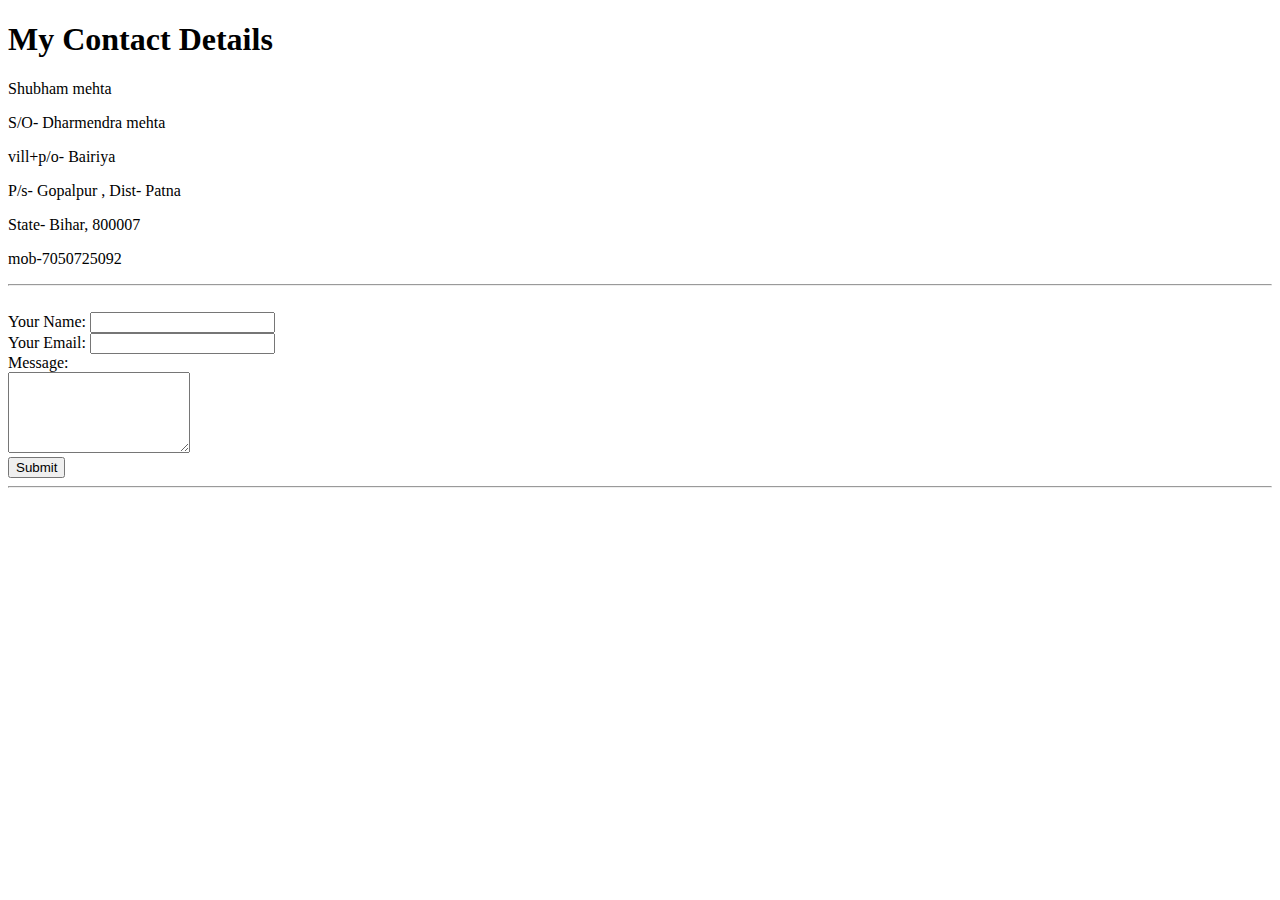
==== contact-us.html @ ab7c6660 "Add initial Website Files" ====
<!DOCTYPE html>
<html lang="en">
<head>
    <meta charset="UTF-8">
    <meta http-equiv="X-UA-Compatible" content="IE=edge">
    <title>📞Contact us</title>
</head>
<body>
    <h1>My Contact Details</h1>
    <p>Shubham mehta</p>
    <p>S/O- Dharmendra mehta</p>
    <P>vill+p/o- Bairiya</P>
    <p>P/s- Gopalpur , Dist- Patna</p>
    <p>State- Bihar, 800007</p>
    <p>mob-7050725092</p>
    <hr>
    <form action="mailto:shubhammehta05315@gmail.com" method="post" enctype="text/plain"><br>
        <label>Your Name:</label>
        <input type="text"><br>
        <label>Your Email:</label>
        <input type="email"><br>
        <label>Message:</label><br>
        <textarea name="your Message" id="" cols="20" rows="5"></textarea><br>
        <input type="button" value="Submit">
    </form>
    <hr>
</body>
</html>
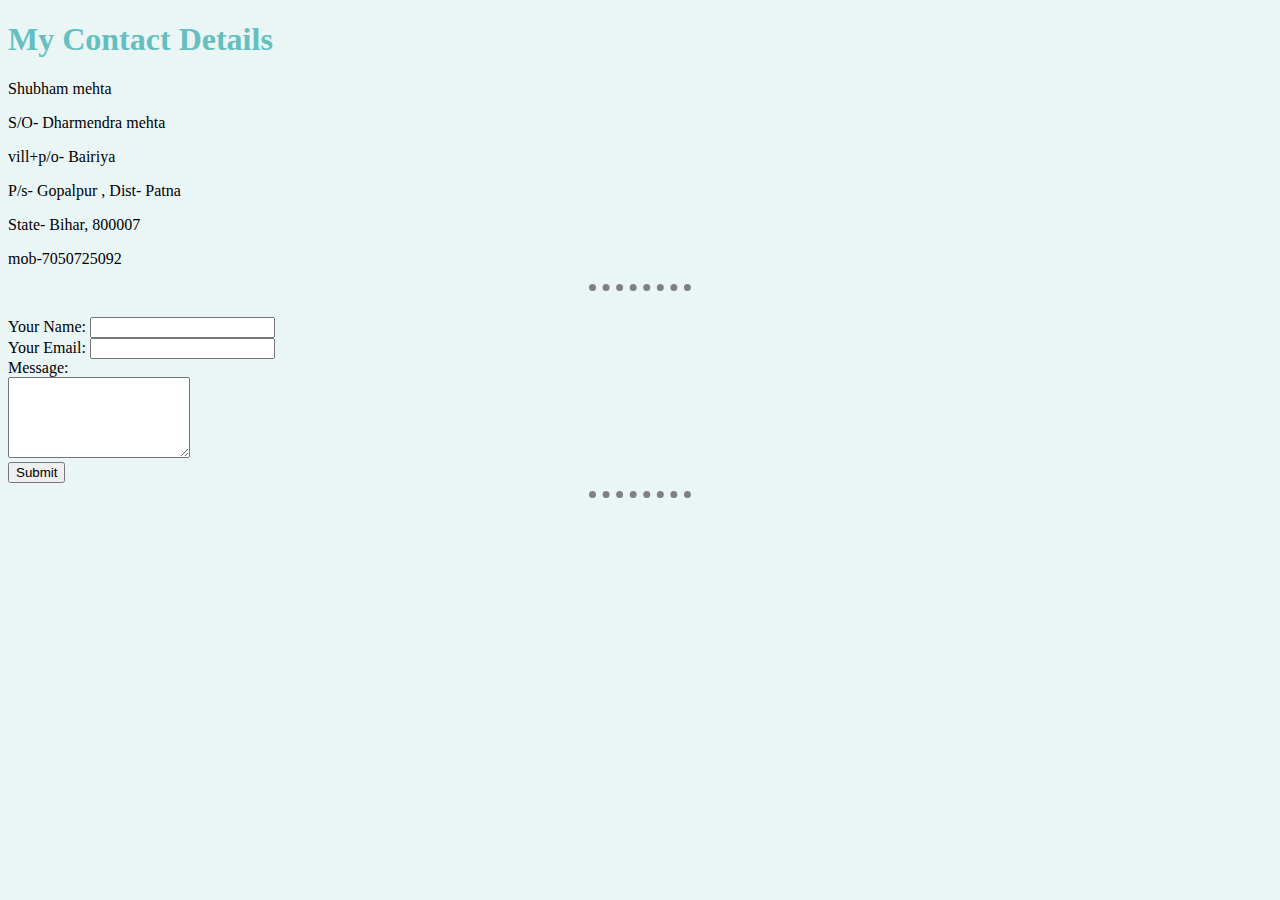
==== commit dd74935f: "Update contact-us.html" ====
--- a/contact-us.html
+++ b/contact-us.html
@@ -4,6 +4,7 @@
     <meta charset="UTF-8">
     <meta http-equiv="X-UA-Compatible" content="IE=edge">
     <title>📞Contact us</title>
+    <link rel="stylesheet" href="css/styles.css">
 </head>
 <body>
     <h1>My Contact Details</h1>
@@ -25,4 +26,4 @@
     </form>
     <hr>
 </body>
-</html>+</html>
--- a/css/styles.css
+++ b/css/styles.css
@@ -0,0 +1,16 @@
+body {
+    background-color: #EAF6F6;"
+}
+hr {
+    border-style: none;
+    border-top-style: dotted;
+    border-color: grey;
+    border-width: 7px;
+    width: 8%;
+}
+h1 {
+    color: #66BFBF;
+}
+h2 {
+    color: #66BFBF;
+}